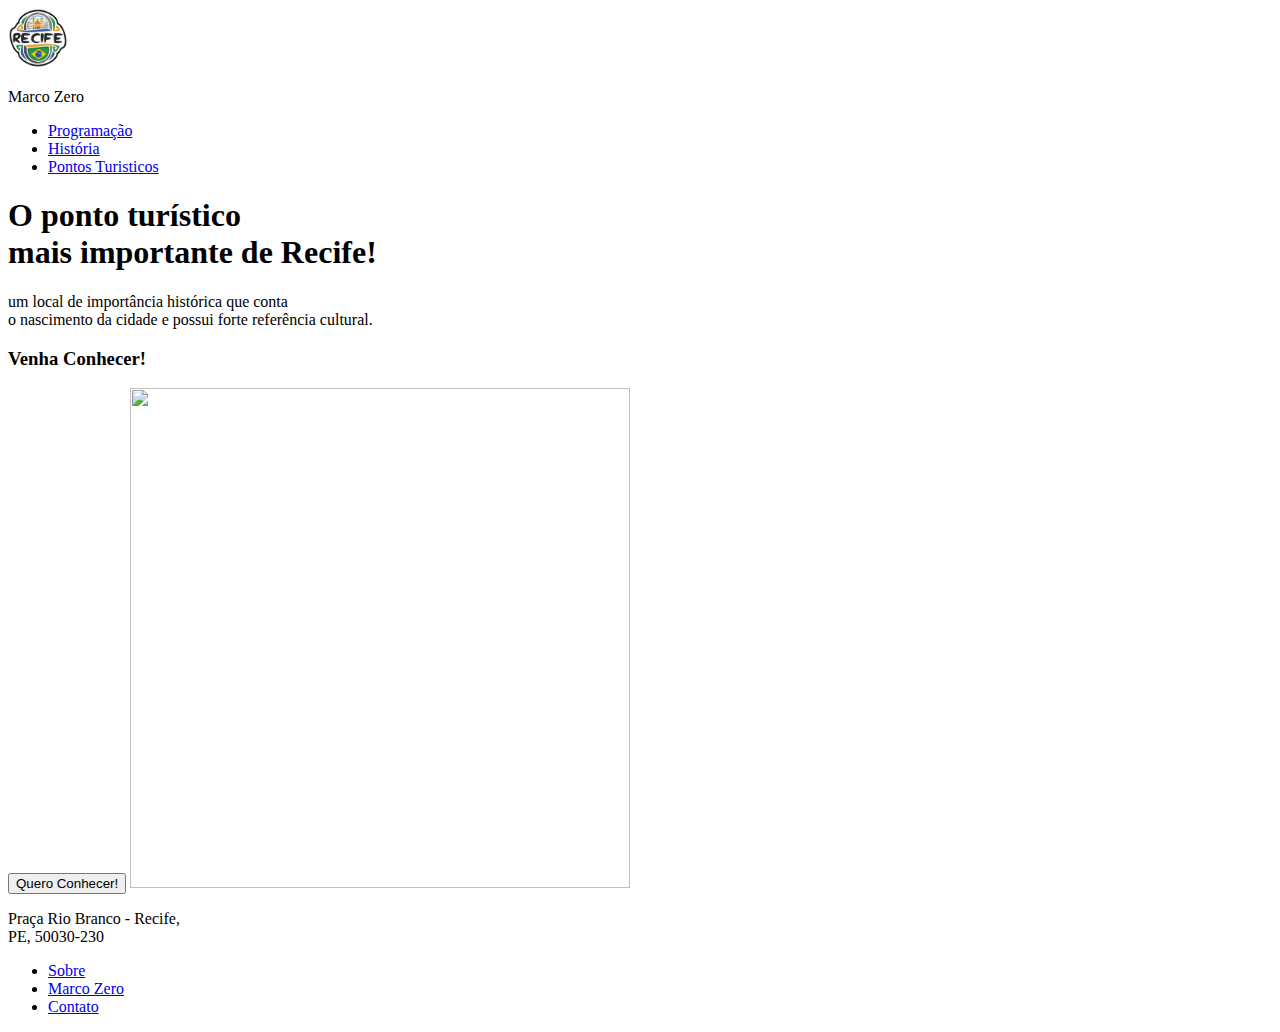
==== index.html @ 6b4b9d6d "index.html" ====
<!DOCTYPE html>
<html>

<head>
  <meta charset="UTF-8">
  <meta name="viewport" content="width=device-width, initial-scale=1">
  <title>Marco Zero</title>
</head>

<body>

<header> 

    <img src="recife_logo.png" width="60" height="60">
    <p>Marco Zero</p>
  
    <nav>
      <ul>
        
        <li><a href="#"> Programação </a></li>
        <li><a href="#"> História </a></li>  
        <li><a href="#"> Pontos Turisticos </a></li>
        
      </ul>
    </nav>
 
 

</header>

<main>
  
  <h1>O ponto turístico <br> mais importante de Recife!</h1>
    <p>um local de importância histórica que conta <br> o nascimento da cidade e possui forte referência cultural.</p>
  
  <h3>Venha Conhecer!</h3>
    <button> Quero Conhecer!</button>
  
  <img src="recife.jpg" width="500" height="500">
  
</main>

<footer>
  
  <p>Praça Rio Branco - Recife,<br> PE, 50030-230</p>
  
  <nav>
      <ul>
        
        <li><a href="#"> Sobre </a></li>
        <li><a href="#"> Marco Zero </a></li>  
        <li><a href="#"> Contato </a></li>
        
      </ul>
    </nav>
  
</footer>


</body>

</html>
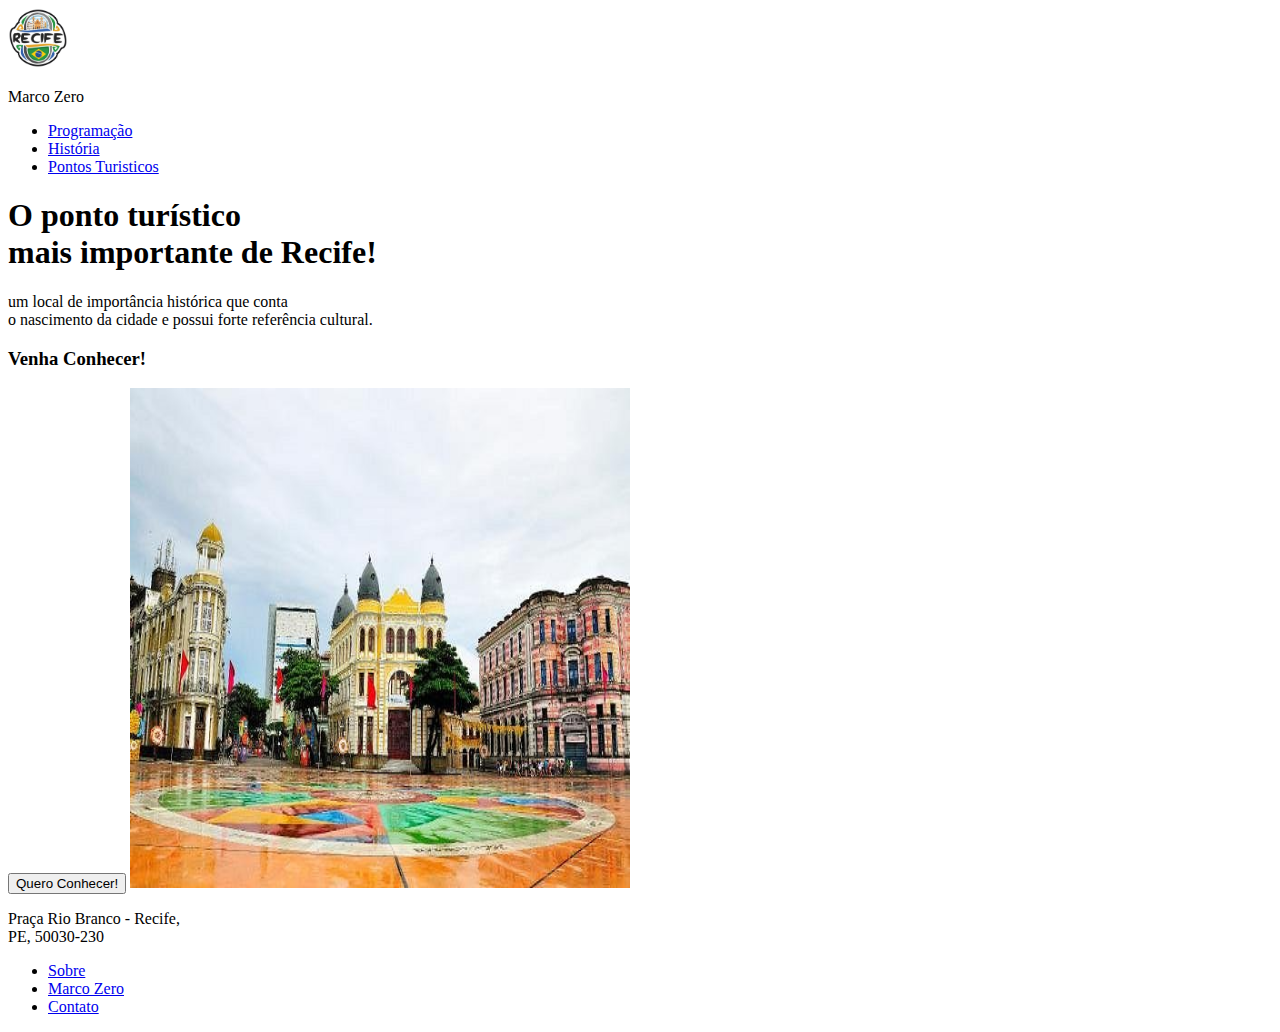
==== commit b95060ae: "index.html" ====
--- a/index.html
+++ b/index.html
@@ -19,7 +19,7 @@
         
         <li><a href="#"> Programação </a></li>
         <li><a href="#"> História </a></li>  
-        <li><a href="#"> Pontos Turisticos </a></li>
+        <li><a href="turismo.html"> Pontos Turisticos </a></li>
         
       </ul>
     </nav>
@@ -59,4 +59,4 @@
 
 </body>
 
-</html>
+  </html>
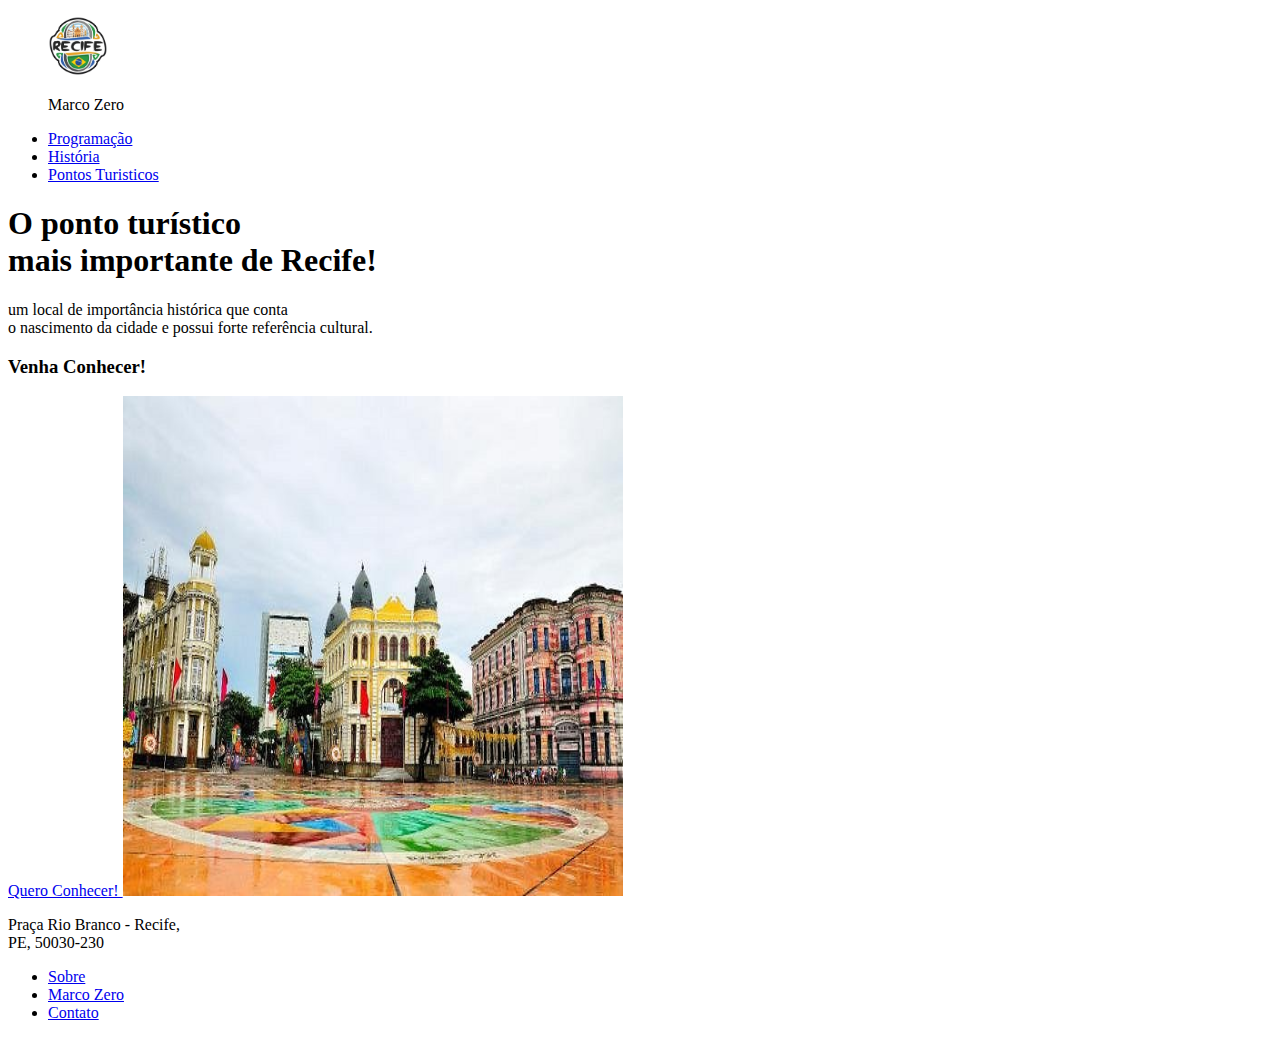
==== commit b46160c9: "index.html" ====
--- a/index.html
+++ b/index.html
@@ -4,6 +4,7 @@
 <head>
   <meta charset="UTF-8">
   <meta name="viewport" content="width=device-width, initial-scale=1">
+  <link href="/MarcoZero/home.css" rel="stylesheet" />
   <title>Marco Zero</title>
 </head>
 
@@ -11,30 +12,31 @@
 
 <header> 
 
+<nav>
+  <ul>
+    
+  <div id="logo">
     <img src="recife_logo.png" width="60" height="60">
     <p>Marco Zero</p>
+    
+  </div>
   
-    <nav>
-      <ul>
-        
         <li><a href="#"> Programação </a></li>
         <li><a href="#"> História </a></li>  
         <li><a href="turismo.html"> Pontos Turisticos </a></li>
         
       </ul>
     </nav>
- 
- 
 
 </header>
 
 <main>
   
   <h1>O ponto turístico <br> mais importante de Recife!</h1>
-    <p>um local de importância histórica que conta <br> o nascimento da cidade e possui forte referência cultural.</p>
+    <p id="txtmain">um local de importância histórica que conta <br> o nascimento da cidade e possui forte referência cultural.</p>
   
   <h3>Venha Conhecer!</h3>
-    <button> Quero Conhecer!</button>
+    <a href="#">Quero Conhecer! </a>
   
   <img src="recife.jpg" width="500" height="500">
   
@@ -59,4 +61,4 @@
 
 </body>
 
-  </html>
+</html>
